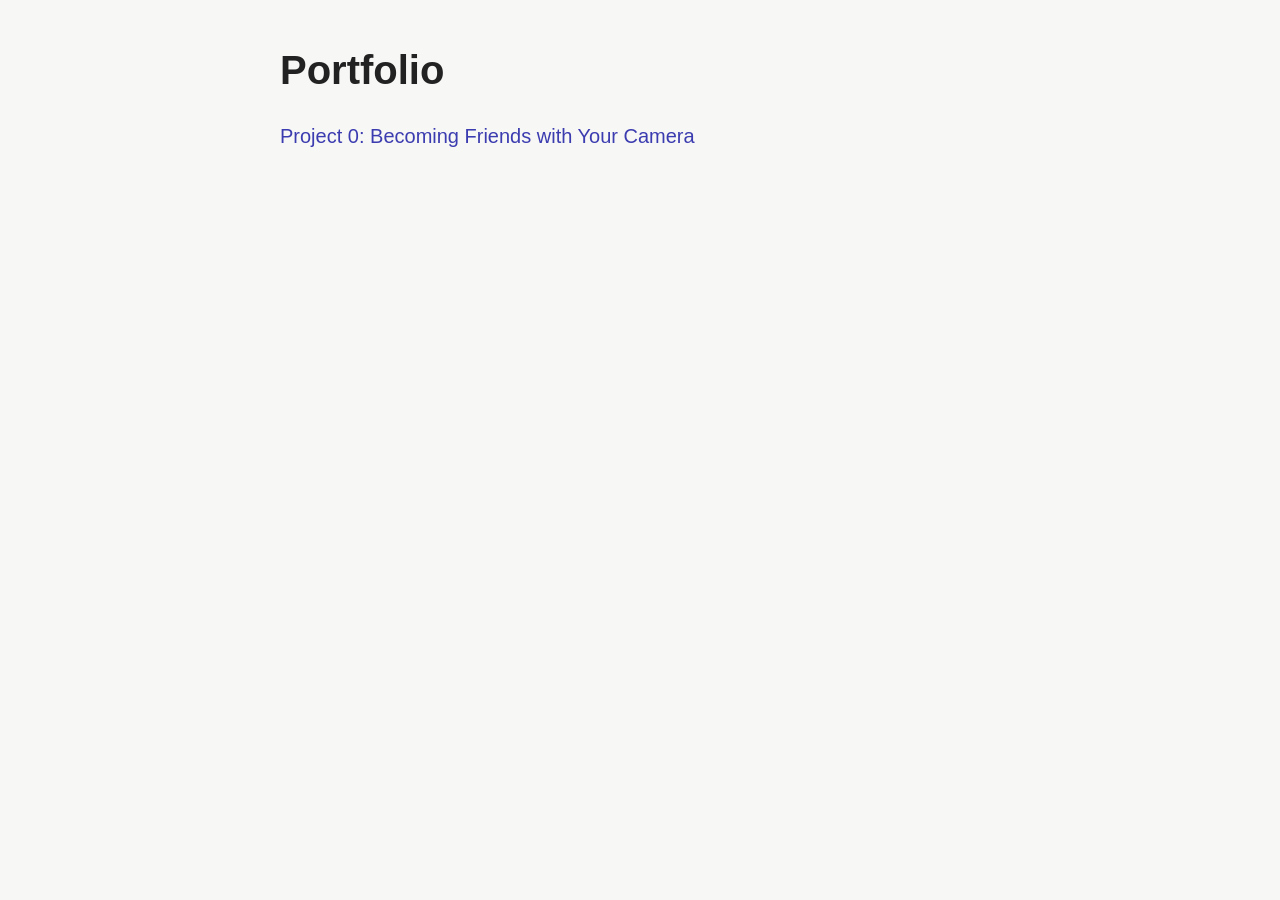
==== index.html @ b67e02fe "added root and links" ====
<!doctype html>
<html lang="en">
  <head>
    <meta charset="UTF-8" />
    <title>Portfolio</title>
    <style>
      body {
        margin: 0;
        font-family: Arial, Helvetica, sans-serif;
        color: #222;
        background: #f7f7f5;
      }

      main {
        width: 720px;
        margin: 0 auto;
        padding: 48px 0;
      }

      h1 {
        margin: 0 0 32px;
        font-size: 2.5rem;
      }

      a {
        color: rgb(60, 60, 177);
        font-size: 1.25rem;
        text-decoration: none;
      }
    </style>
  </head>
  <body>
    <main>
      <h1>Portfolio</h1>
      <a href="proj0/index.html">Project 0: Becoming Friends with Your Camera</a>
    </main>
  </body>
</html>
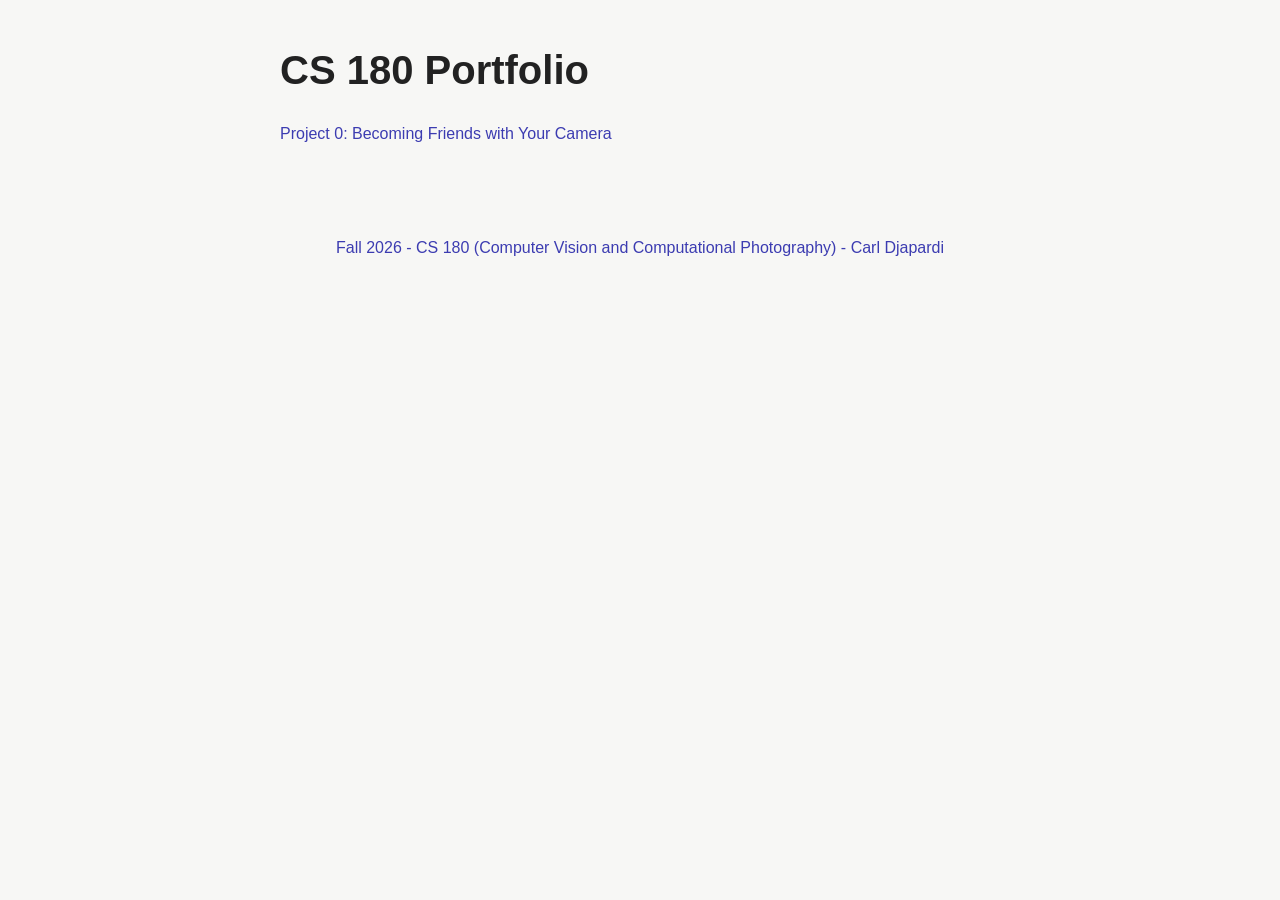
==== commit d90b8d1b: "styling changes" ====
--- a/index.html
+++ b/index.html
@@ -22,17 +22,26 @@
         font-size: 2.5rem;
       }
 
+      footer {
+        margin: 48px 0 96px 0;
+        text-align: center;
+      }
+
       a {
+        text-decoration: none;
         color: rgb(60, 60, 177);
-        font-size: 1.25rem;
-        text-decoration: none;
       }
     </style>
   </head>
   <body>
     <main>
-      <h1>Portfolio</h1>
+      <h1>CS 180 Portfolio</h1>
       <a href="proj0/index.html">Project 0: Becoming Friends with Your Camera</a>
     </main>
+    <footer>
+      <a href="https://github.com/carldjapardi/cs180", target="_blank">
+        Fall 2026 - CS 180 (Computer Vision and Computational Photography) - Carl Djapardi
+      </a>
+    </footer>
   </body>
 </html>
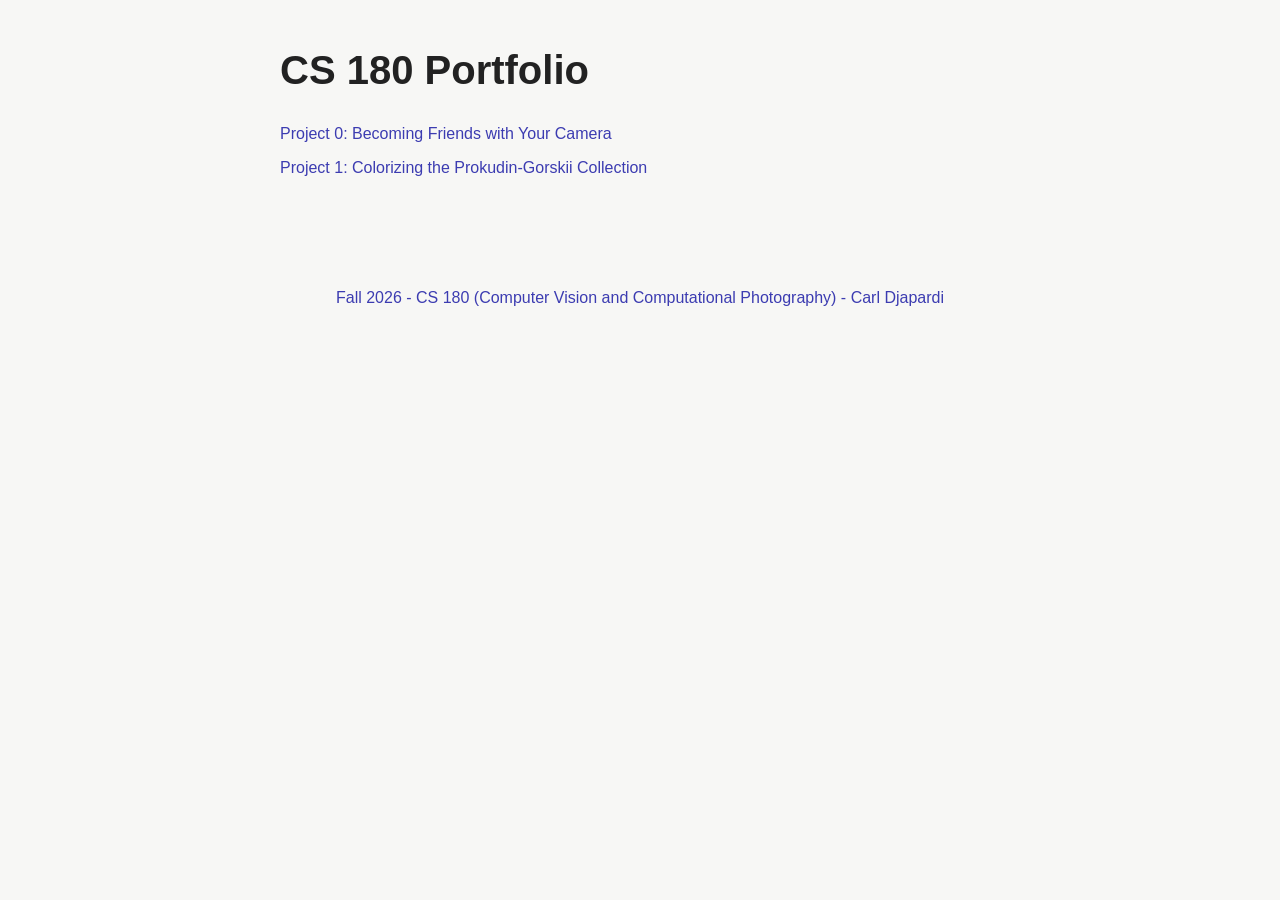
==== commit 0aefe32a: "finish proj1 webpage" ====
--- a/index.html
+++ b/index.html
@@ -36,7 +36,8 @@
   <body>
     <main>
       <h1>CS 180 Portfolio</h1>
-      <a href="proj0/index.html">Project 0: Becoming Friends with Your Camera</a>
+      <a href="proj0/proj0_index.html">Project 0: Becoming Friends with Your Camera</a>
+      <p><a href="proj1/proj1_index.html">Project 1: Colorizing the Prokudin-Gorskii Collection</a></p>
     </main>
     <footer>
       <a href="https://github.com/carldjapardi/cs180", target="_blank">
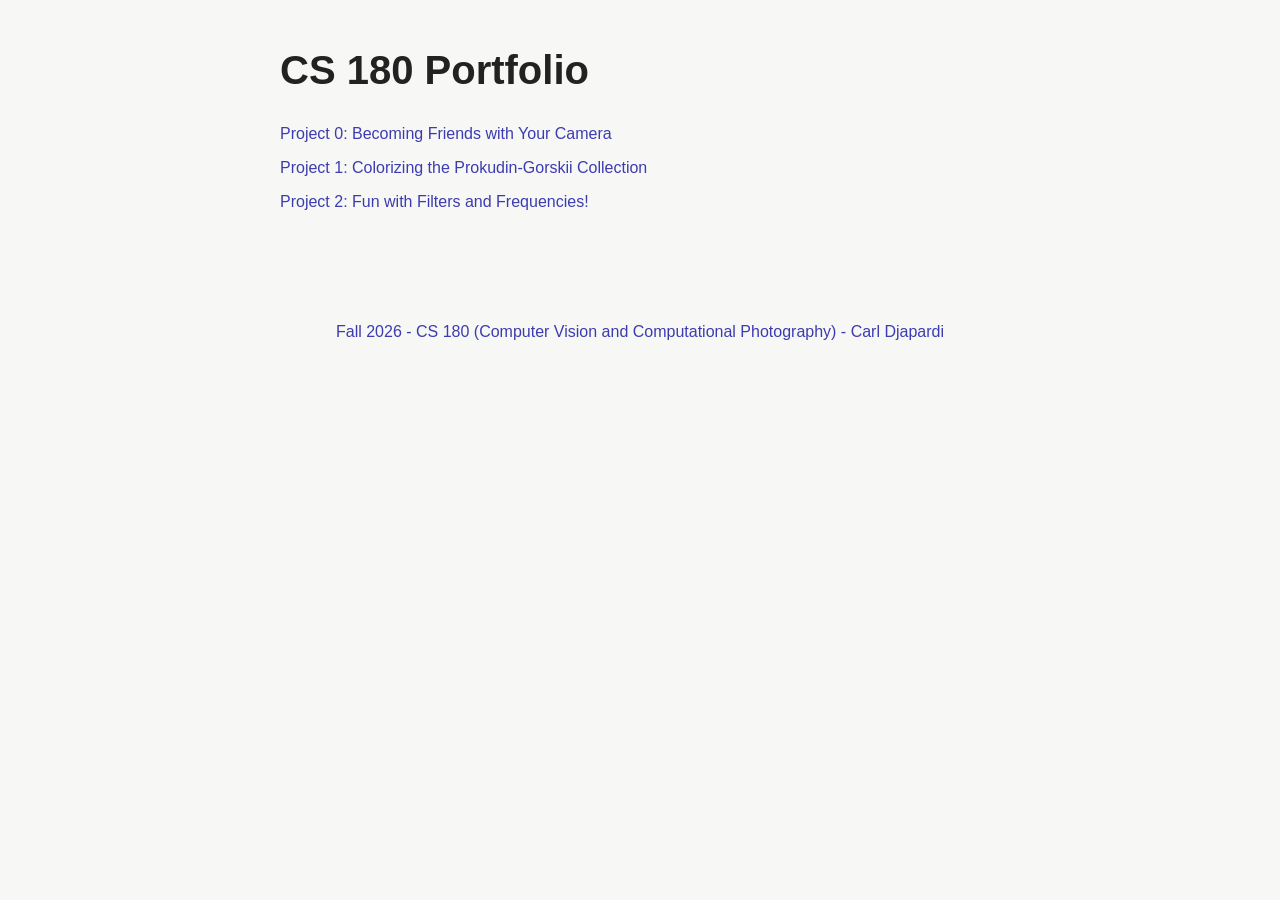
==== commit c78ae5f8: "proj2 portfolio done" ====
--- a/index.html
+++ b/index.html
@@ -2,6 +2,7 @@
 <html lang="en">
   <head>
     <meta charset="UTF-8" />
+    <meta name="viewport" content="width=device-width, initial-scale=1" />
     <title>Portfolio</title>
     <style>
       body {
@@ -12,7 +13,7 @@
       }
 
       main {
-        width: 720px;
+        width: min(720px, calc(100% - 40px));
         margin: 0 auto;
         padding: 48px 0;
       }
@@ -38,9 +39,10 @@
       <h1>CS 180 Portfolio</h1>
       <a href="proj0/proj0_index.html">Project 0: Becoming Friends with Your Camera</a>
       <p><a href="proj1/proj1_index.html">Project 1: Colorizing the Prokudin-Gorskii Collection</a></p>
+      <p><a href="proj2/proj2_index.html">Project 2: Fun with Filters and Frequencies!</a></p>
     </main>
     <footer>
-      <a href="https://github.com/carldjapardi/cs180", target="_blank">
+      <a href="https://github.com/carldjapardi/cs180" target="_blank" rel="noopener noreferrer">
         Fall 2026 - CS 180 (Computer Vision and Computational Photography) - Carl Djapardi
       </a>
     </footer>
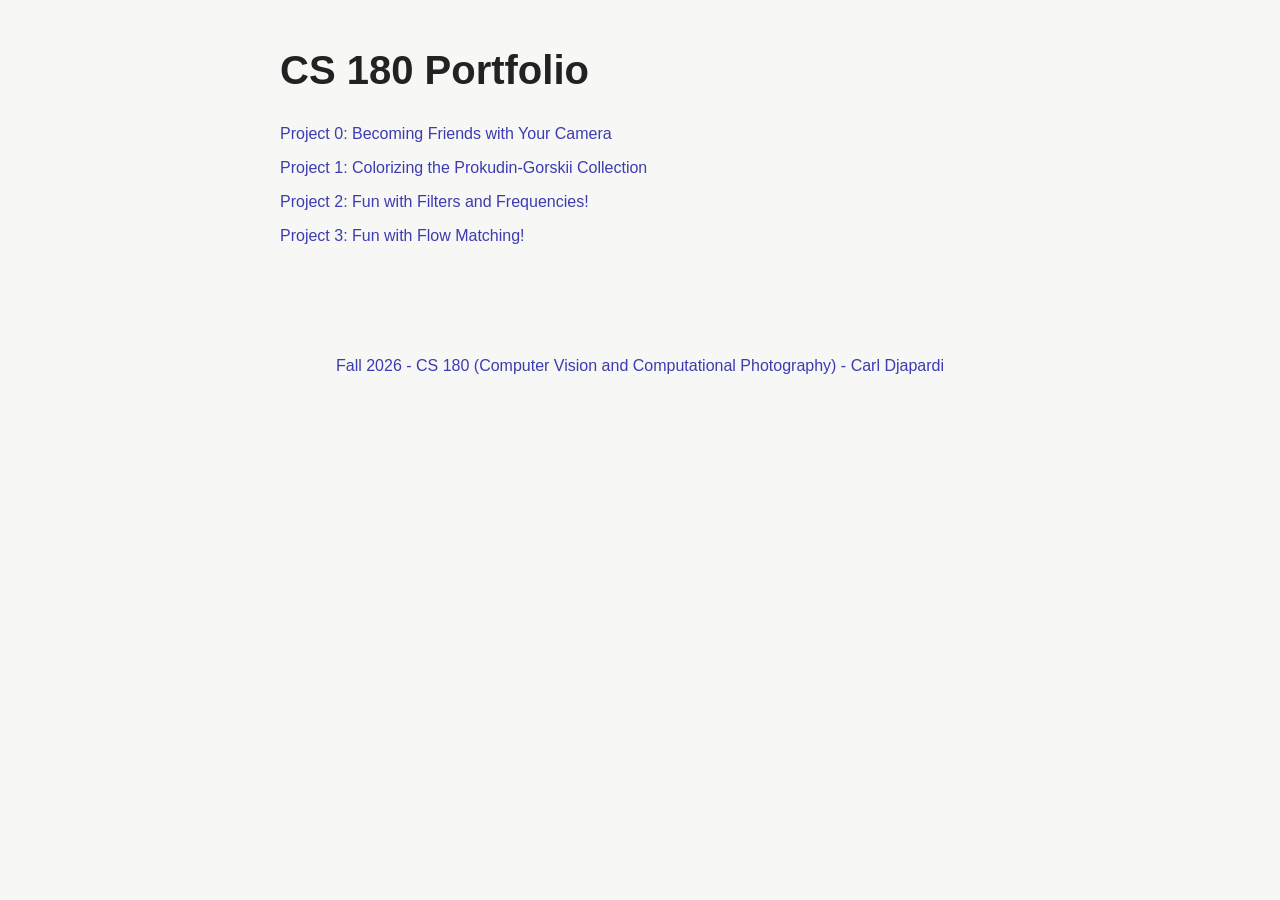
==== commit cfc861d8: "proj3 portfolio" ====
--- a/index.html
+++ b/index.html
@@ -40,6 +40,7 @@
       <a href="proj0/proj0_index.html">Project 0: Becoming Friends with Your Camera</a>
       <p><a href="proj1/proj1_index.html">Project 1: Colorizing the Prokudin-Gorskii Collection</a></p>
       <p><a href="proj2/proj2_index.html">Project 2: Fun with Filters and Frequencies!</a></p>
+      <p><a href="proj3/proj3_index.html">Project 3: Fun with Flow Matching!</a></p>
     </main>
     <footer>
       <a href="https://github.com/carldjapardi/cs180" target="_blank" rel="noopener noreferrer">
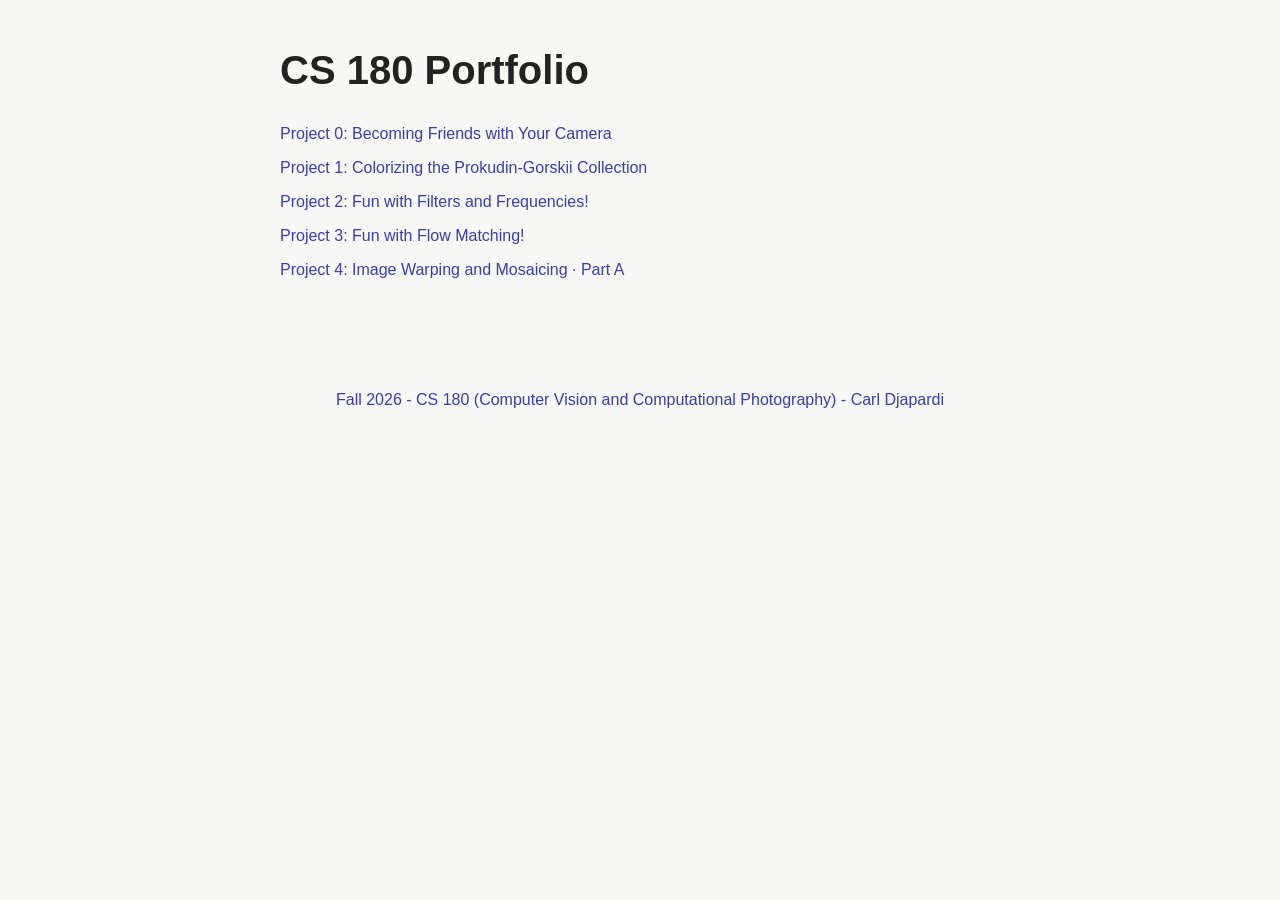
==== commit 194aff73: "proj4 parta done" ====
--- a/index.html
+++ b/index.html
@@ -41,6 +41,7 @@
       <p><a href="proj1/proj1_index.html">Project 1: Colorizing the Prokudin-Gorskii Collection</a></p>
       <p><a href="proj2/proj2_index.html">Project 2: Fun with Filters and Frequencies!</a></p>
       <p><a href="proj3/proj3_index.html">Project 3: Fun with Flow Matching!</a></p>
+      <p><a href="proj4/proj4_index.html">Project 4: Image Warping and Mosaicing · Part A</a></p>
     </main>
     <footer>
       <a href="https://github.com/carldjapardi/cs180" target="_blank" rel="noopener noreferrer">
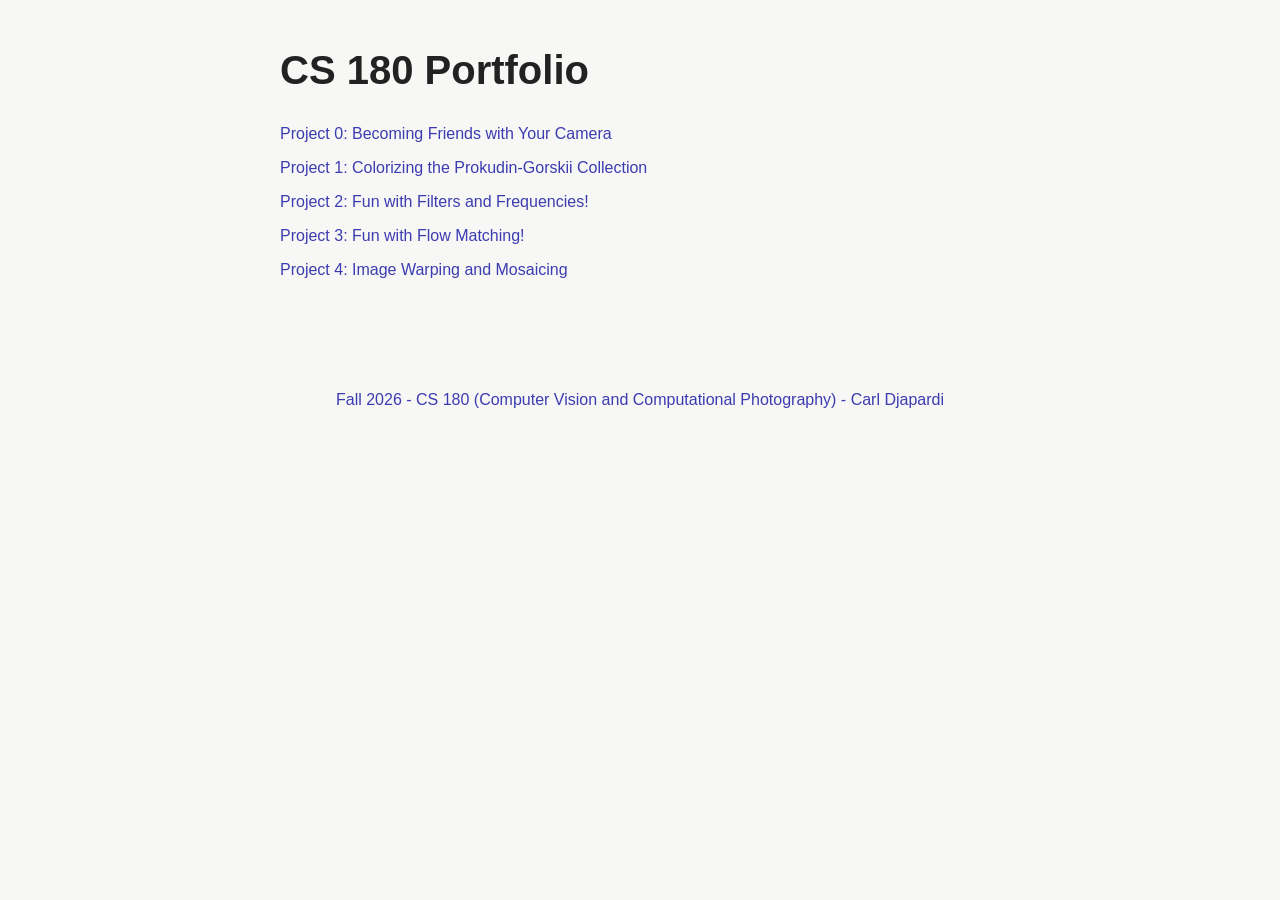
==== commit e727fdc4: "proj4b portfolio website done" ====
--- a/index.html
+++ b/index.html
@@ -41,7 +41,7 @@
       <p><a href="proj1/proj1_index.html">Project 1: Colorizing the Prokudin-Gorskii Collection</a></p>
       <p><a href="proj2/proj2_index.html">Project 2: Fun with Filters and Frequencies!</a></p>
       <p><a href="proj3/proj3_index.html">Project 3: Fun with Flow Matching!</a></p>
-      <p><a href="proj4/proj4_index.html">Project 4: Image Warping and Mosaicing · Part A</a></p>
+      <p><a href="proj4/proj4_index.html">Project 4: Image Warping and Mosaicing</a></p>
     </main>
     <footer>
       <a href="https://github.com/carldjapardi/cs180" target="_blank" rel="noopener noreferrer">
